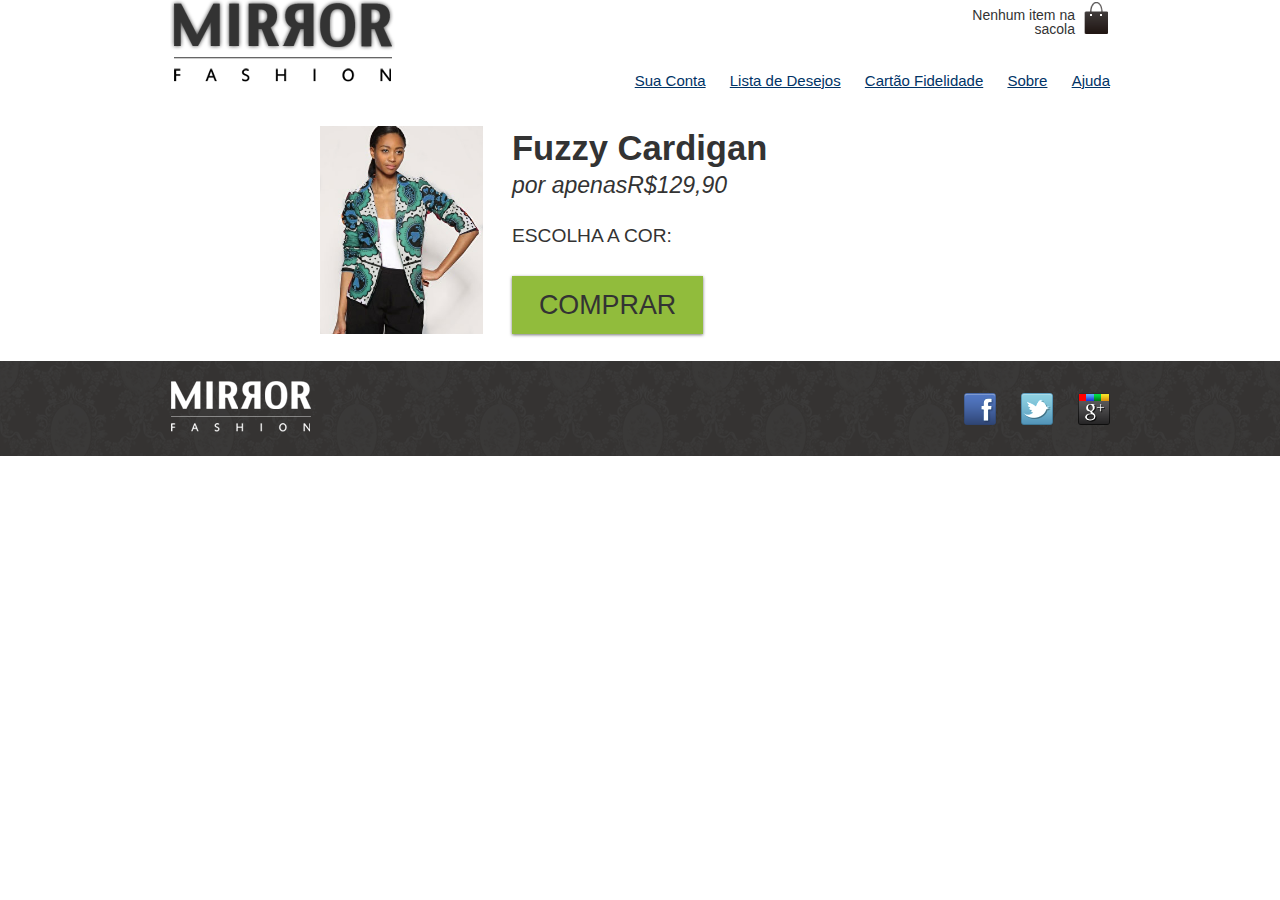
==== public_html/produto.html @ c794726f "Upload de todos os arquivos" ====
<!DOCTYPE html>

    <head>
        <meta charset = "utf-8" >
            <meta name = "viewport" content = "width=device-width" >
        
        <title> MirrorFashion </title>
            <link rel = "stylesheet" href = "css/reset.css" >
            <link rel = "stylesheet" href = "css/estilos.css" >
            <link rel = "stylesheet" href = "css/produto.css" >

        
    </head>

    <body>
        <header class="container">
            <h1><img src="img/logo.png" alt="Logo da mirror Fashion"></h1>

            <p class="sacola">
                Nenhum item na sacola
            </p>

            <nav class="menu-opcoes">
                <ul>
                    <li><a href="#">Sua Conta</a></li>
                    <li><a href="#">Lista de Desejos</a></li>
                    <li><a href="#">Cartão Fidelidade</a></li>
                    <li><a href="sobre.html">Sobre</a></li>
                    <li><a href="#">Ajuda</a></li>
                </ul>
            </nav>
        </header>
        
            <div class = "produto" > 
                <h1> Fuzzy Cardigan </h1> 
                   <p> por apenasR$129,90 </p> 
                    
                <form> 
                        <fieldset class="cores">
                            <legend>Escolha a cor:</legend>
                            <input type="radio" name="cor" value="verde" id="verde" checked>
                            <label for="verde">
                                <img src="img/produtos/foto1-verde.png" alt="Produto na cor verde">
                            </label>
                            <input type="radio" name="cor" value="rosa" id="rosa" />
                            <label for="rosa">
                                <img src="img/produtos/foto1-rosa.png" alt="Produto na cor rosa">
                            </label>
                            <input type="radio" name="cor" value="azul" id="azul"/>
                            <label for="azul">
                                <img src="img/produtos/foto1-azul.png" alt="Produto na cor azul">
                            </label>
                        </fieldset>

                        <button class="comprar">Comprar</button>
                    </form>
                </div>
                </div>

            <!--fim .container .paineis-->
        <footer>
            <div class="container">
                <img src="img/logo-rodape.png" alt="Logo da Mirror Fashion">

                <ul class="social">
                    <li><a href="http://facebook.com/mirrorfashion">Facebook</a></li>
                    <li><a href="http://twitter.com/mirrorfashion">Twitter</a></li>
                    <li><a href="http://plus.google.com/mirrorfashion">Google+</a></li>
                </ul>
                
            </div>
        </footer>
        </body>
</html>
---- public_html/css/produto.css ----
body{
    color: #333333;
    font-family: "Lucida Sans Unicode", "Lucida Grande", sans-serif;
}
header{
    position: relative;
}
.sacola{
    background-image: url(../img/sacola.png);
    background-repeat: no-repeat;
    background-position: top right;

        font-size: 14px;
        padding-right: 35px;
        text-align: right;
        width: 140px;
}
.menu-opcoes{
    position: absolute;
    bottom: 0;
    right: 0;
}
.menu-opcoes, ul{
    font-size: 15px;
}
.menu-opcoes, a{
    color: #003366;
}
.menu-opcoes ul li{
    display: inline;
    margin-left: 20px;
}
.sacola{
    position: absolute;
    top: 0;
    right: 0;
    padding-top: 8px;
}
.container{
    margin: 0 auto;
    width: 940px;
}

.corel label::after {
    content: '';
    display: block;

    border-radius: 50%;
    width: 50px;
    height: 50px;
}

label[for=verde]::after{
    background-color: #33cc66;
}
label[for=verde]::after{
    background-color: #ff6666;
}
label[for=verde]::after{
    background-color: #6666ff;
}
.cores input:checked + label::after{
    border: 6px solid rgba(0, 0, 0, 3);
}
.cores label::after{
    box-sizing: border-box;
}
.cores input[type=radio] {
    display: none;
}
.cores input:not(:checked) + label img{
    display: none;
}
.cores label::after{
    position: absolute;
    top: 30px;
}
.cores{
    position: relative;
    padding-top: 90px;
}
label[for=verde]::after{
    left: 0;
}
label[for=rosa]::after{
    left: 60px;
}
label[for=azul]::after{
    left: 120px;
}
.cores legend{
    /*! position: absolute; */
    top: 0;
    left: 0;
}
.cores label img {
    display: block;
    max-width: 100%;
}
.produto{
    columns: #333333;
    line-height: 1.3;
    margin-top: 2em;
}
.produto h1{
    font-size: 1.8em;
    font-weight: bold;
}
.produto p {
    font-size: 1.2em;
    font-style: italic;
    margin-bottom: 1em;
}
.produto legend {
    display: block;
    font:bold 0.9/2.5 Arial;
    text-transform: uppercase;
}
.comprar {
    background: #91bc3c;
    border: none;
    color: #333333;

    font-size: 1.4em;
    text-transform: uppercase;

    box-shadow: 0 1px 3px #777777;

    display: block;
    padding: 0.5em 1em;
    margin: 1em 0;
}
.cores label::after {
    border: 6px solid rgba(0, 0, 0, 0);
    transition: 1s ;
}
.cores label:hover::after{
    border: 6px solid rgba(0, 0, 0, 1)
}
.cores label::after{
    cursor: pointer;
}

@media (min-width: 630px){
   .produto{
        /*a foto vai se posicionar absolutamente com relação a esse elemento, 
        por isso preciso estar posicionado*/
        position: relative;

        /*deixar 40% de espaço em branco na esquerda para foto ocupar*/
        padding-left: 40%;
    }
    .cores{
        /*	estava relative	antes; reinicio para static	para evitar que a foto se posicione com	relação a mim */ 
        position: static;

        /*zerando o padding-top que tinha e não preciso mais */
        padding: 0;
    }
    .cores label img{
        /* imagem se posiciona absolutamente á esquerda com relação ao .produto */
        position: absolute;
        top: 0;
        left: 25%;
    }

    .cores label::after{
        /* as bolinhas coloridas tinham posição absoluta e não precisamos mais, basta flutuar uma do lado da outra */
        position: static;
        float: left;
    }
    .cores label img{
        max-width: 35%;
        max-height: 100%;
    }
    .produto{
        font-size: 1.2em;
    }
    .cores label::after{
        margin-right: 10px;
    }
}

footer{
    background-image: url(../img/fundo-rodape.png);
}

.social a {
    /* tamanho da imagem */
    height: 32px;
    width: 32px;

    /* image replacement */
    display: block;
    text-indent: -9999px;
}

.social a[href*="facebook.com"] {
    background-image: url(../img/facebook.png);
}
.social a[href*="twitter.com"] {
    background-image: url(../img/twitter.png);
}
.social a[href*="plus.google.com"] {
    background-image: url(../img/googleplus.png);
}
footer{
    clear: both;
}
footer{
    padding: 20px 0;
}

footer .container{
    position: relative;
}

.social{
    position: absolute;
    top: 12px;
    right: 0;
}

.social li{
    float: left;
    margin-left: 25px;
}
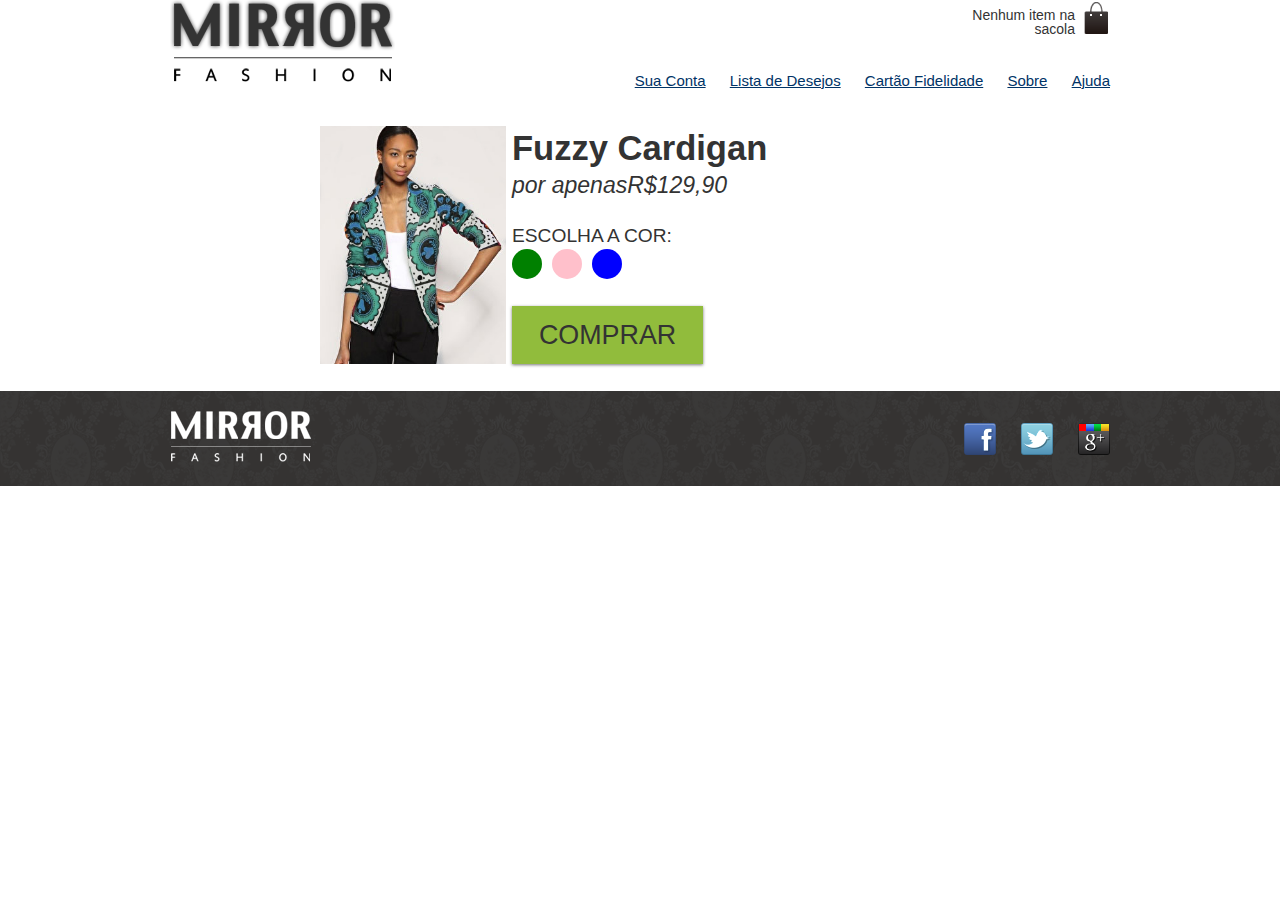
==== commit 184b7da6: "Criação de botões coloridos" ====
--- a/public_html/produto.html
+++ b/public_html/produto.html
@@ -39,15 +39,15 @@
                         <fieldset class="cores">
                             <legend>Escolha a cor:</legend>
                             <input type="radio" name="cor" value="verde" id="verde" checked>
-                            <label for="verde">
+                            <label class="verde" for="verde">
                                 <img src="img/produtos/foto1-verde.png" alt="Produto na cor verde">
                             </label>
                             <input type="radio" name="cor" value="rosa" id="rosa" />
-                            <label for="rosa">
+                            <label class="rosa" for="rosa">
                                 <img src="img/produtos/foto1-rosa.png" alt="Produto na cor rosa">
                             </label>
                             <input type="radio" name="cor" value="azul" id="azul"/>
-                            <label for="azul">
+                            <label class="azul" for="azul">
                                 <img src="img/produtos/foto1-azul.png" alt="Produto na cor azul">
                             </label>
                         </fieldset>
--- a/public_html/css/produto.css
+++ b/public_html/css/produto.css
@@ -59,6 +59,25 @@
 label[for=verde]::after{
     background-color: #6666ff;
 }
+
+label {
+    width: 30px;
+    height: 30px;
+    display: block;
+    border-radius: 20px;
+    float: left;
+    margin-right: 10px;
+}
+label.verde {
+    background: green;
+}
+label.rosa {
+    background: pink;
+}
+label.azul {
+    background: blue;
+}
+
 .cores input:checked + label::after{
     border: 6px solid rgba(0, 0, 0, 3);
 }
